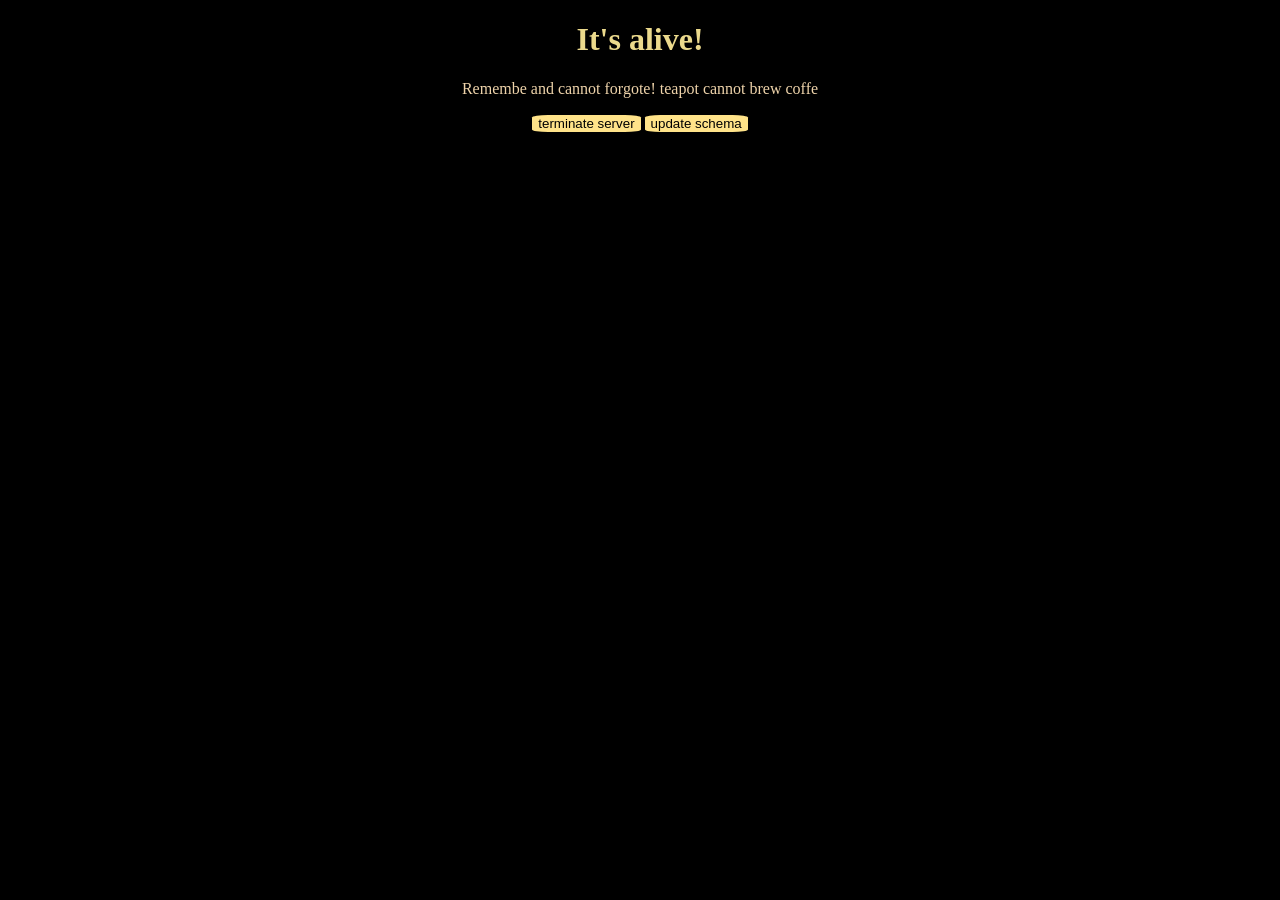
==== ctrlPage/serverCtrlPage.html @ 52628124 "шажок в модульность" ====
<!DOCTYPE html>
<html>
    <head>
        <meta charset="utf-8">
        <style>
            button
            {
                background-color: rgb(255, 227, 137);
                color: rgb(0, 0, 0);
                border-radius: 15%;
                border: turquoise;
                
            }
        </style>
    </head>
    <body style="background-color: rgb(0, 0, 0);
                align-items: center;
                justify-content: center;
                text-align: center;">
        <script>
            function terminate_server()
            {
                let http =new XMLHttpRequest();
                let url = "_sys_"
                http.open('POST',url,true);
                http.onreadystatechange = (rq,ev)=>
                {
                    if(rq.readyState==4 & rq.status==200)
                    {
                        alert(rq.responseText);
                    }
                }
                let params = {
                    shutdown: true,
                };
                let json = JSON.stringify(params);
                http.send(json);
            }
            function update_schema()
            {
                let http =new XMLHttpRequest();
                let url = "_sys_"
                http.open('POST',url,true);
                http.onreadystatechange = (rq,ev)=>
                {
                    if(rq.readyState==4 & rq.status==200)
                    {
                        alert(rq.responseText);
                    }
                }

                let params = {
                    update_schema: true,
                };
                let json = JSON.stringify(params);
                http.send(json);
            }
            

        </script>
        <h1 style="color:rgb(235, 217, 140);">It's alive!</h1>
        <p style="color: rgb(238, 211, 170);">Remembe and cannot forgote! teapot cannot brew coffe</p>
        <span>
            <button onclick="terminate_server();">terminate server</button>
            <button onclick="update_schema();">update schema</button>
        </span>
        <div></div>
    </body>
</html>
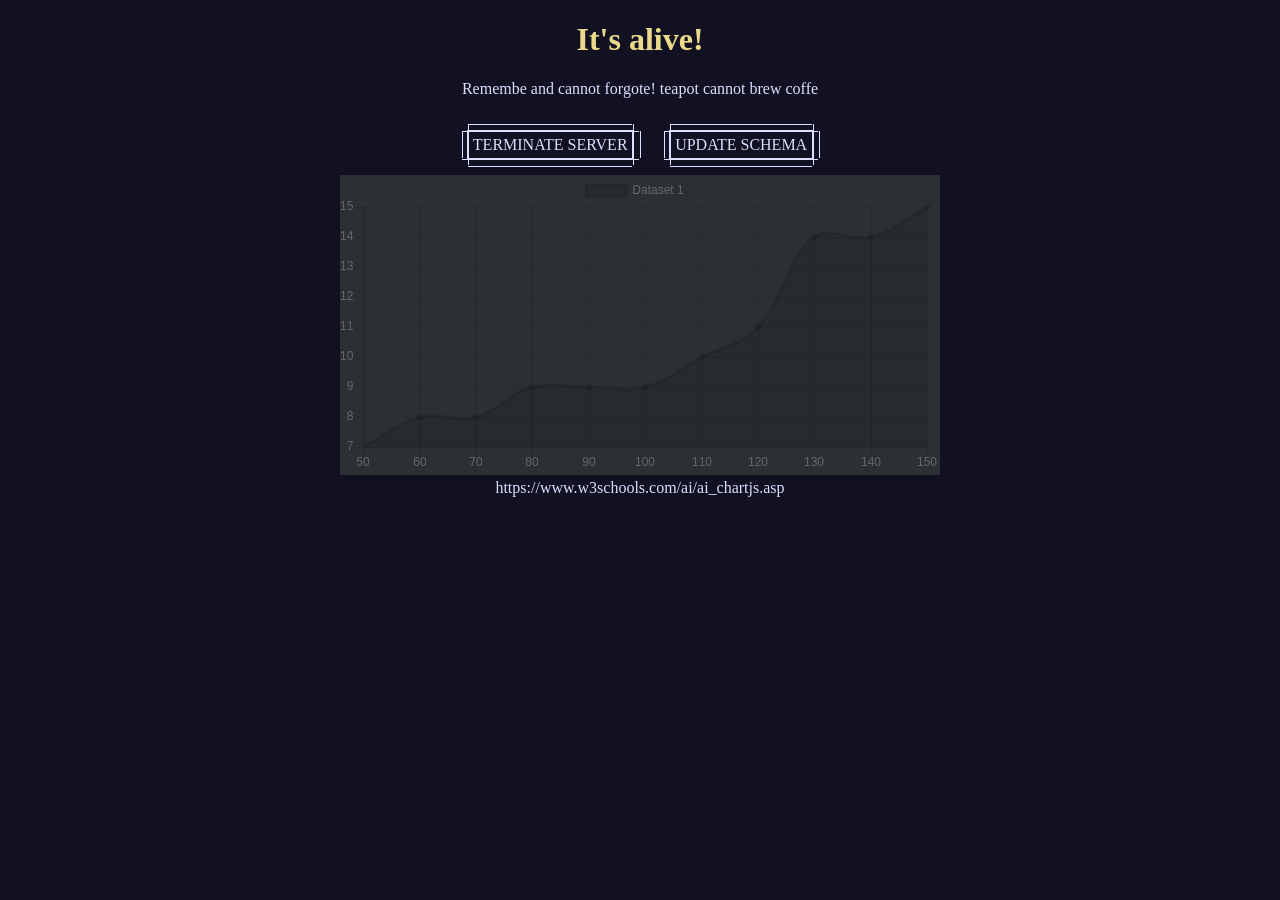
==== commit 6f43afec: "харакири" ====
--- a/ctrlPage/serverCtrlPage.html
+++ b/ctrlPage/serverCtrlPage.html
@@ -2,21 +2,9 @@
 <html>
     <head>
         <meta charset="utf-8">
-        <style>
-            button
-            {
-                background-color: rgb(255, 227, 137);
-                color: rgb(0, 0, 0);
-                border-radius: 15%;
-                border: turquoise;
-                
-            }
-        </style>
+        <link rel="stylesheet" href="serverCtrlPage.css">
     </head>
-    <body style="background-color: rgb(0, 0, 0);
-                align-items: center;
-                justify-content: center;
-                text-align: center;">
+    <body>
         <script>
             function terminate_server()
             {
@@ -58,12 +46,66 @@
             
 
         </script>
+        <script src="chart.js"></script>
         <h1 style="color:rgb(235, 217, 140);">It's alive!</h1>
-        <p style="color: rgb(238, 211, 170);">Remembe and cannot forgote! teapot cannot brew coffe</p>
-        <span>
-            <button onclick="terminate_server();">terminate server</button>
-            <button onclick="update_schema();">update schema</button>
+        <p >Remembe and cannot forgote! teapot cannot brew coffe</p>
+        <div class="button">
+        <span onclick="terminate_server();">
+          terminate server
         </span>
-        <div></div>
+        </div>
+        <div class="button" onclick="update_schema();">
+            <span >
+            update schema
+        </span>
+    </div>
+    
+    <div> 
+      <canvas id="myChart" style="width:100%;max-width:600px;
+       display: initial; 
+       background-color:rgb(44, 48, 51);
+       "></canvas>
+    </div>
+    <div>https://www.w3schools.com/ai/ai_chartjs.asp</div>
+<script>
+var xyValues = [
+  {x:50, y:7},
+  {x:60, y:8},
+  {x:70, y:8},
+  {x:80, y:9},
+  {x:90, y:9},
+  {x:100, y:9},
+  {x:110, y:10},
+  {x:120, y:11},
+  {x:130, y:14},
+  {x:140, y:14},
+  {x:150, y:15}
+];
+
+
+
+var config={
+  type: "scatter",
+  data: {
+    
+    datasets: [{ 
+        label: 'Dataset 1',
+        Radius: 4,
+        
+        data: xyValues
+        }]
+  },
+  options: {
+    legend: {display: true},
+    
+  }
+}
+var myChart = new Chart("myChart", config);
+//========================================
+
+myChart.update();
+</script>
+
+       
     </body>
 </html>
--- a/ctrlPage/serverCtrlPage.css
+++ b/ctrlPage/serverCtrlPage.css
@@ -0,0 +1,104 @@
+html, body{ 
+    margin: 0; 
+    padding: 0;
+    color: #ddf;
+    background-color: #112;
+    text-align: center;
+    /* padding-top: 20vh; */
+  }
+  
+  .button,
+  .button::before,
+  .button::after,
+  .button span,
+  .button span::before,
+  .button span::after
+  {
+    transition: all ease .5s;
+  }
+  
+  .button{
+    position: relative;
+    display: inline-block;
+    padding: 0.3em;
+    margin: 1em;
+    border: solid 1px;
+    text-transform: uppercase;
+    cursor: pointer;
+  }
+  
+  .button:hover
+  {
+    box-shadow: 0 0 5em .5em rgba(50,50,150,0.5);
+  }
+  
+  .button span
+  {
+    display: inline-block;
+    width: 100%;
+    /* padding: 0.6em 2em; */
+  }
+  
+  .button:hover span
+  {
+    background-color: #fff;
+    color: #112;
+  }
+  
+  .button::before,
+  .button::after,
+  .button span::before,
+  .button span::after
+  {
+    content: '';
+    position: absolute;
+    border: 1px;
+  }
+  
+  .button::before,
+  .button span::before
+  {
+    border-style: solid none;  
+  }
+  
+  .button::before,
+  .button span::after{      
+    left: 0;
+    top: -0.4em;
+    width: 100%; 
+    height: calc(100% + 0.8em);
+  }
+  
+  .button::after,
+  .button span::after
+  {
+    border-style: none solid;   
+  }
+  
+  .button::after,
+  .button span::before
+  {
+    top: 0;
+    left: -0.4em;
+    height: 100%;
+    width: calc(100% + 0.8em); 
+  }
+  
+  .button:hover::after,
+  .button:hover span::after
+  {
+    transform: scaleY(0);
+  }
+  
+  .button:hover::before,
+  .button:hover span::before
+  {
+    transform: scaleX(0);
+  }
+  
+  .button:hover span::after,
+  .button:hover span::before
+  {
+    opacity: 0;
+  }
+  
